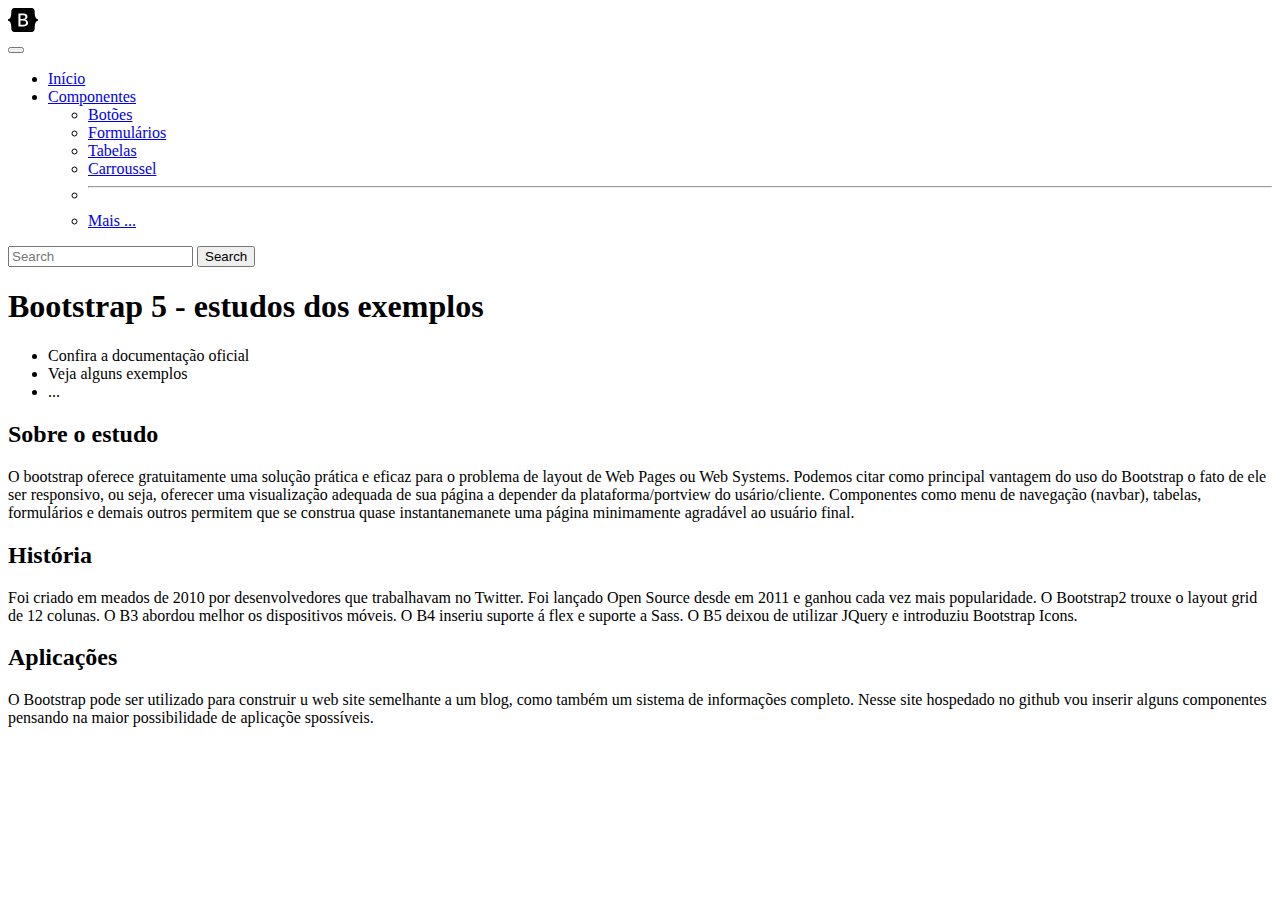
==== index.html @ 48853857 ":tada: iniciando" ====
<!doctype html>
<html lang="pt-BR">
<head>
    <meta charset="UTF-8">
    <meta name="viewport"
          content="width=device-width, user-scalable=no, initial-scale=1.0, maximum-scale=1.0, minimum-scale=1.0">
    <meta http-equiv="X-UA-Compatible" content="ie=edge">
    <link href="https://cdn.jsdelivr.net/npm/bootstrap@5.1.3/dist/css/bootstrap.min.css" rel="stylesheet"
          integrity="sha384-1BmE4kWBq78iYhFldvKuhfTAU6auU8tT94WrHftjDbrCEXSU1oBoqyl2QvZ6jIW3" crossorigin="anonymous">
    <script src="https://cdn.jsdelivr.net/npm/bootstrap@5.1.3/dist/js/bootstrap.bundle.min.js"
            integrity="sha384-ka7Sk0Gln4gmtz2MlQnikT1wXgYsOg+OMhuP+IlRH9sENBO0LRn5q+8nbTov4+1p"
            crossorigin="anonymous"></script>
    <title>Bootstrap</title>

</head>
<body class="container">

<nav class="navbar navbar-expand-lg navbar-light bg-light">
    <div class="container">
        <a class="navbar-brand" href="#">
            <img src="logo-bs.svg" alt="" width="30" height="24">
        </a>
    </div>
    <div class="container-fluid">

        <button class="navbar-toggler" type="button" data-bs-toggle="collapse" data-bs-target="#navbarSupportedContent"
                aria-controls="navbarSupportedContent" aria-expanded="false" aria-label="Toggle navigation">
            <span class="navbar-toggler-icon"></span>
        </button>
        <div class="collapse navbar-collapse" id="navbarSupportedContent">
            <ul class="navbar-nav me-auto mb-2 mb-lg-0">
                <li class="nav-item">
                    <a class="nav-link active" aria-current="page" href="#">Início</a>
                </li>
                <li class="nav-item dropdown">
                    <a class="nav-link dropdown-toggle" href="#" id="navbarDropdown" role="button"
                       data-bs-toggle="dropdown" aria-expanded="false">
                        Componentes
                    </a>
                    <ul class="dropdown-menu" aria-labelledby="navbarDropdown">
                        <li><a class="dropdown-item" href="botoes.html">Botões</a></li>
                        <li><a class="dropdown-item" href="formularios.html">Formulários</a></li>
                        <li><a class="dropdown-item" href="tabelas.html">Tabelas</a></li>
                        <li><a class="dropdown-item" href="carroussel.html">Carroussel</a></li>
                        <li>
                            <hr class="dropdown-divider">
                        </li>
                        <li><a class="dropdown-item" href="#">Mais ...</a></li>
                    </ul>
                </li>

            </ul>
            <form class="d-flex">
                <input class="form-control me-2" type="search" placeholder="Search" aria-label="Search">
                <button class="btn btn-outline-success" type="submit">Search</button>
            </form>
        </div>
    </div>
</nav>

<header>
    <h1>Bootstrap 5 - estudos dos exemplos </h1>
</header>

<aside>
    <ul>
        <li><a href=""></a>Confira a documentação oficial</li>
        <li><a href=""></a>Veja alguns exemplos</li>
        <li><a href=""></a>...</li>
    </ul>

</aside>

<main>
    <h2> Sobre o estudo</h2>
    <p> O bootstrap oferece gratuitamente uma solução prática e eficaz para o problema de layout de Web Pages ou Web
        Systems. Podemos citar como principal vantagem do uso do Bootstrap o fato de ele ser responsivo, ou seja,
        oferecer uma visualização adequada de sua página a depender da plataforma/portview do usário/cliente.
        Componentes como menu de navegação (navbar), tabelas, formulários e demais outros permitem que se construa quase
        instantanemanete uma página minimamente agradável ao usuário final.
    </p>
    <h2> História</h2>
    <p> Foi criado em meados de 2010 por desenvolvedores que trabalhavam no Twitter.
        Foi lançado Open Source desde em 2011 e ganhou cada vez mais popularidade.
        O Bootstrap2 trouxe o layout grid de 12 colunas.
        O B3 abordou melhor os dispositivos móveis.
        O B4 inseriu suporte á flex e suporte a Sass.
        O B5 deixou de utilizar JQuery e introduziu Bootstrap Icons.
    </p>

    <h2> Aplicações</h2>
    <p> O Bootstrap pode ser utilizado para construir u web site semelhante a um blog, como também um sistema de
        informações completo. Nesse site hospedado no github vou inserir alguns componentes pensando na maior
        possibilidade de aplicaçõe spossíveis. </p>
</main>

</body>
</html>
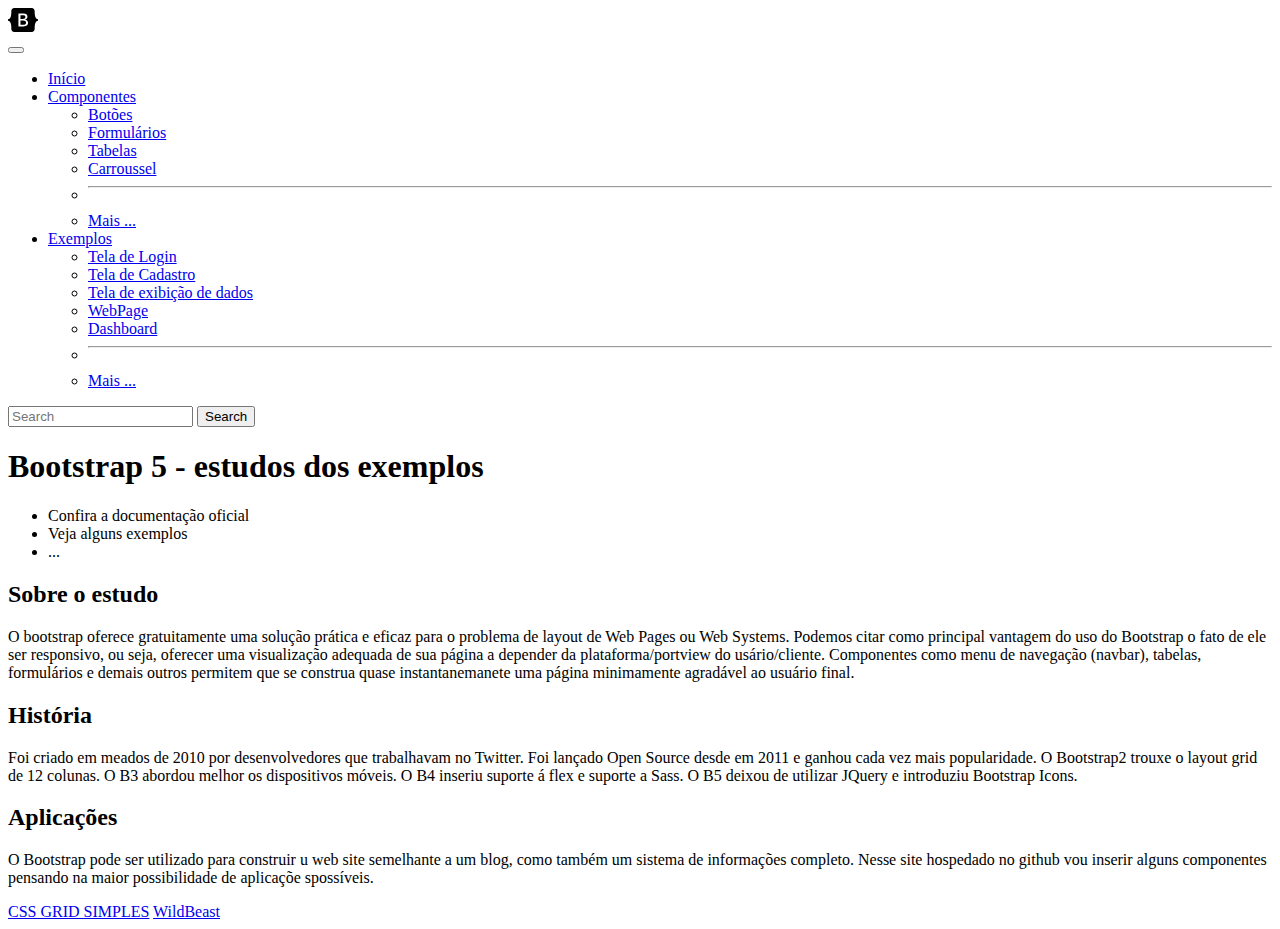
==== commit f9c0f8f9: "atualizando" ====
--- a/index.html
+++ b/index.html
@@ -48,6 +48,25 @@
                         <li><a class="dropdown-item" href="#">Mais ...</a></li>
                     </ul>
                 </li>
+                <li class="nav-item dropdown">
+                    <a class="nav-link dropdown-toggle" href="#" id="navbarDropdown" role="button"
+                       data-bs-toggle="dropdown" aria-expanded="false">
+                        Exemplos
+                    </a>
+                    <ul class="dropdown-menu" aria-labelledby="navbarDropdown">
+                        <li><a class="dropdown-item" href="botoes.html">Tela de Login</a></li>
+                        <li><a class="dropdown-item" href="formularios.html">Tela de Cadastro</a></li>
+                        <li><a class="dropdown-item" href="tabelas.html">Tela de exibição de dados</a></li>
+                        <li><a class="dropdown-item" href="carroussel.html">WebPage</a></li>
+                        <li><a class="dropdown-item" href="carroussel.html">Dashboard</a></li>
+                        <li>
+                            <hr class="dropdown-divider">
+                        </li>
+                        <li><a class="dropdown-item" href="#">Mais ...</a></li>
+                    </ul>
+                </li>
+            </ul>
+
 
             </ul>
             <form class="d-flex">
@@ -94,5 +113,8 @@
         possibilidade de aplicaçõe spossíveis. </p>
 </main>
 
+<a href="css-grid-page.html">CSS GRID SIMPLES</a>
+<a href="wildbeast/origamid-grid.html">WildBeast</a>
+
 </body>
 </html>